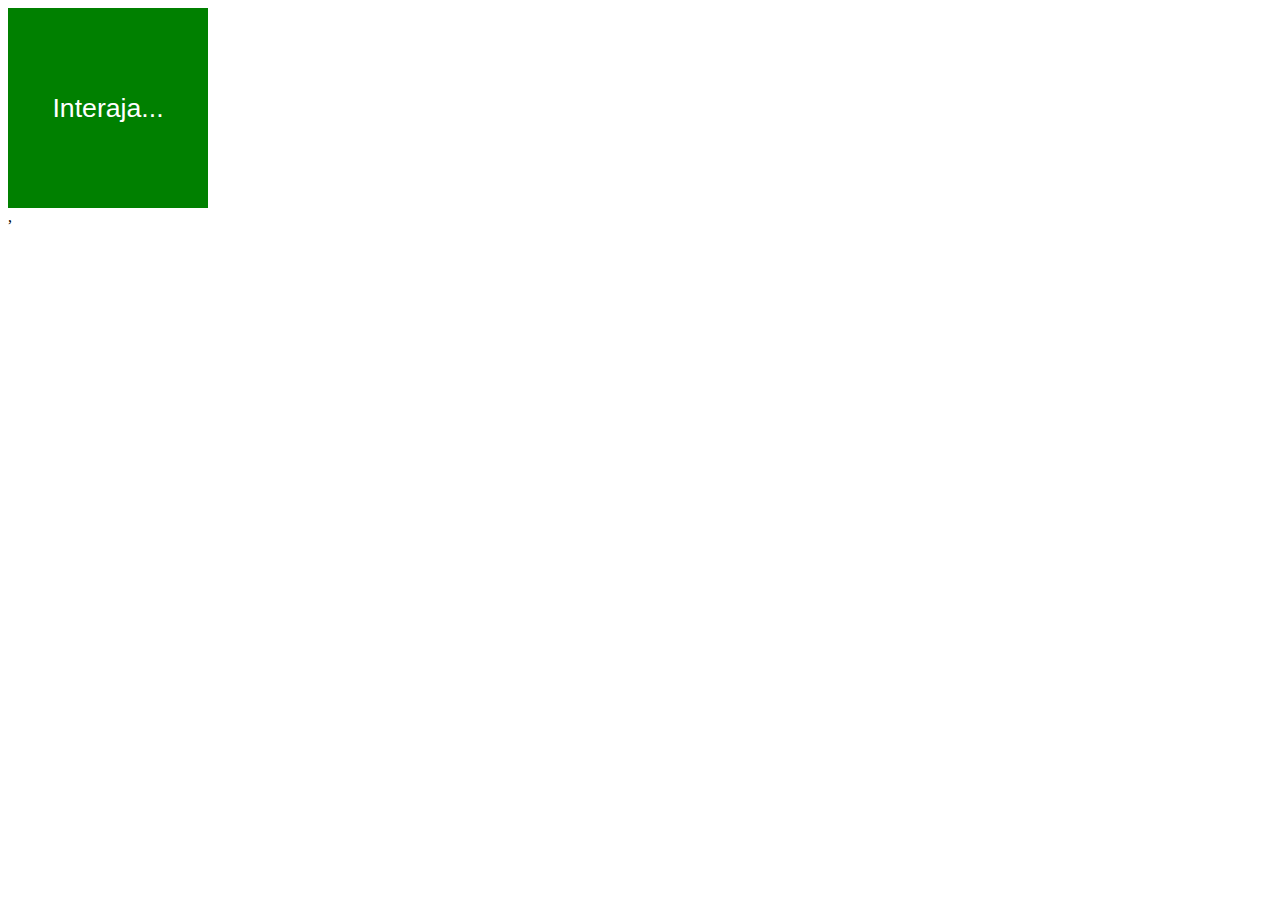
==== ex001/index.html @ 98c234d8 "exercício interagindo com o mouse usando JS" ====
<!DOCTYPE html>
<html lang="pt-br">
<head>
    <meta charset="UTF-8">
    <meta http-equiv="X-UA-Compatible" content="IE=edge">
    <meta name="viewport" content="width=device-width, initial-scale=1.0">
    <title>Document</title>
    <link rel="stylesheet" href="style.css">
    <script src="index.js"></script>
</head>
<body>
    <div id="area" onclick="clicar()" onmouseenter="entrar()" onmouseout="sair()" >
        Interaja...
    </div>
    ,
</body>
</html>
---- ex001/style.css ----
#area {
    font: normal 20pt arial;
    background-color: green;
    color: white;
    width: 200px;
    height: 200px;
    line-height: 200px;
    text-align: center;
}
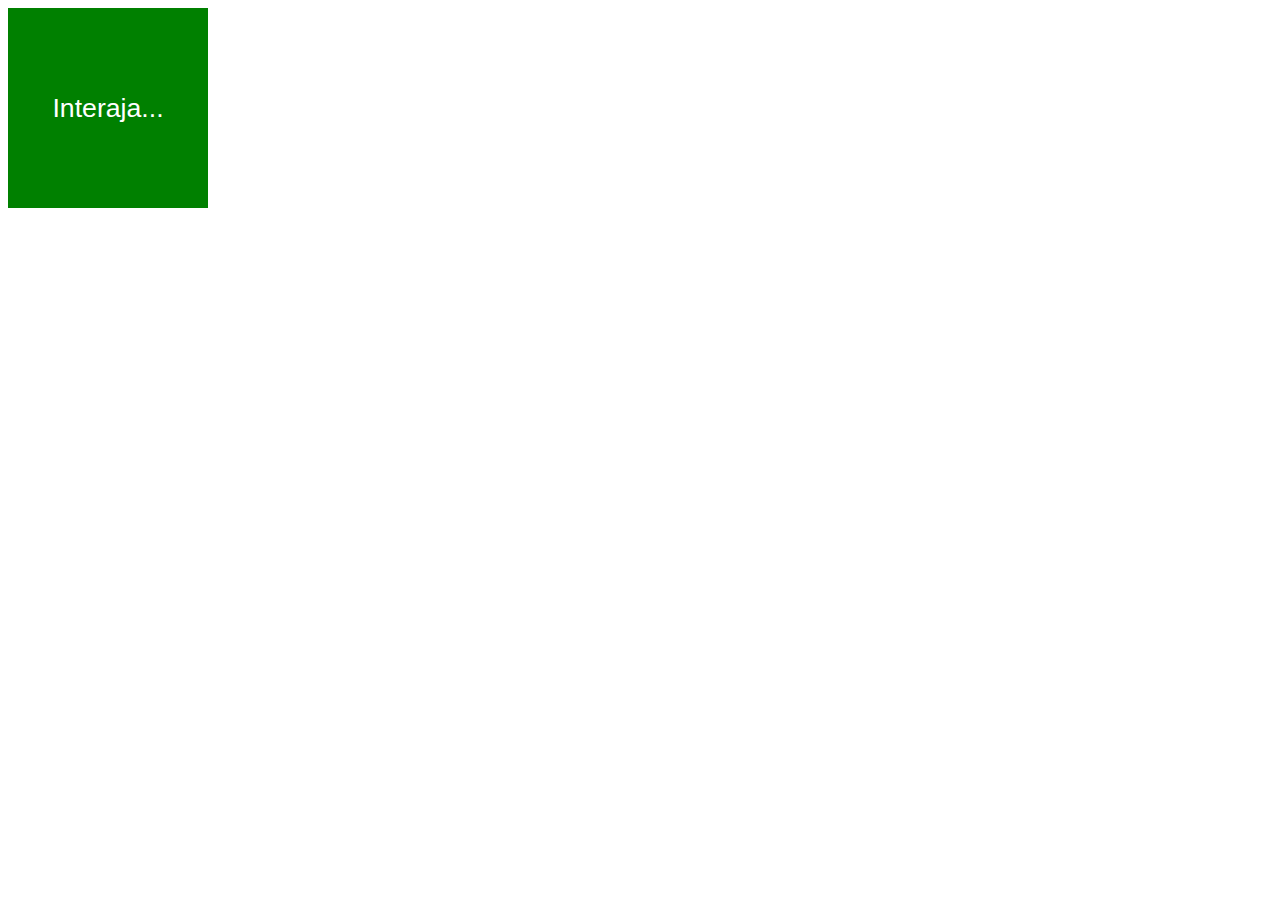
==== commit 815b86d2: "Update index.html" ====
--- a/ex001/index.html
+++ b/ex001/index.html
@@ -12,6 +12,5 @@
     <div id="area" onclick="clicar()" onmouseenter="entrar()" onmouseout="sair()" >
         Interaja...
     </div>
-    ,
 </body>
 </html>